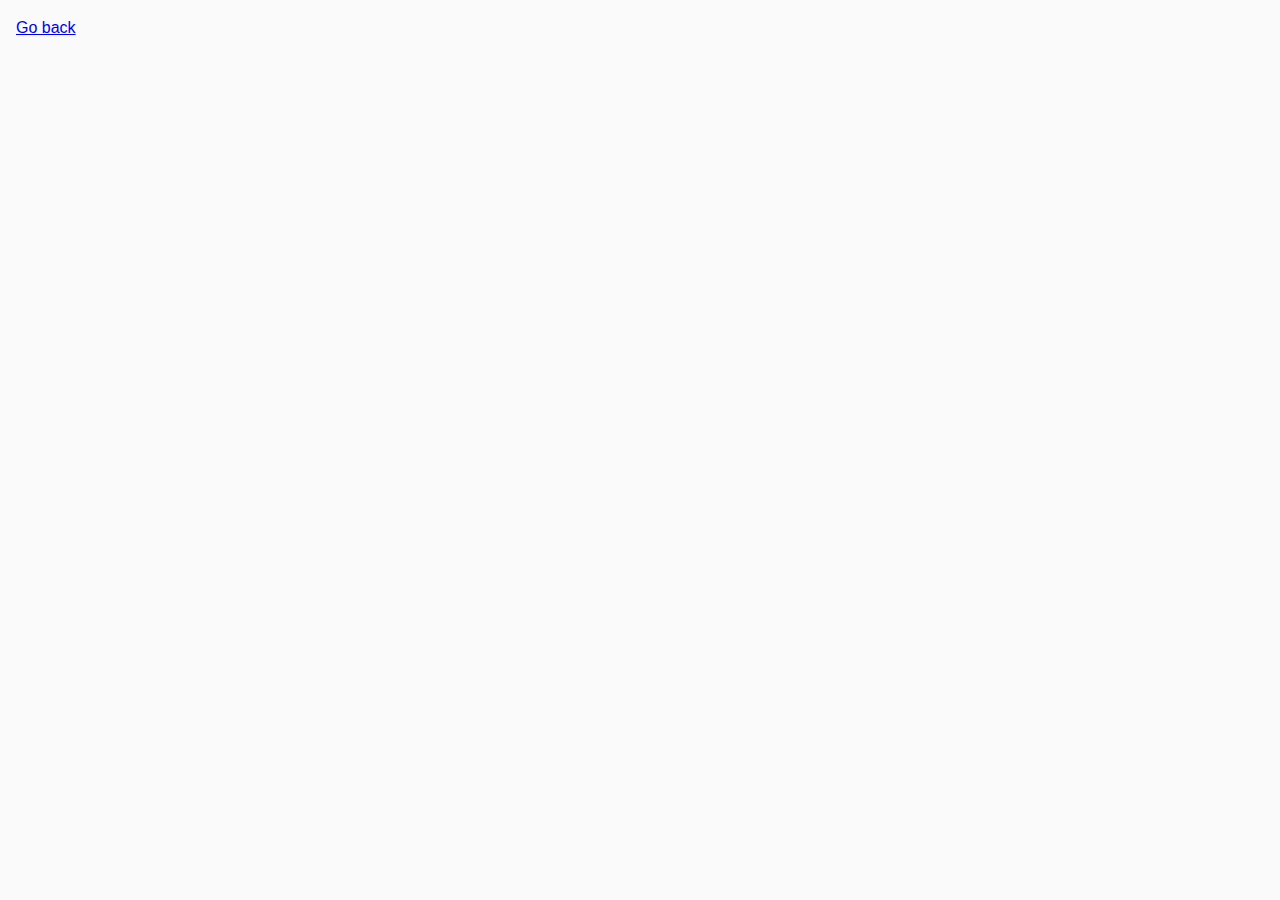
==== 02-lightbox.html @ d9c77510 "updated structure" ====
<!DOCTYPE html>
<html lang="en">
  <head>
    <meta charset="UTF-8" />
    <meta name="viewport" content="width=device-width, initial-scale=1.0" />
    <meta http-equiv="X-UA-Compatible" content="ie=edge" />
    <title>SimpleLightbox library</title>
    <link rel="stylesheet" href="css/common.css" />
    <link rel="stylesheet" href="css/styles.css" />
  </head>
  <body>
    <p><a href="index.html">Go back</a></p>

    <!-- Add gallery items to this list -->
    <ul class="gallery"></ul>

    <script src="js/02-lightbox.js" type="module"></script>
  </body>
</html>
---- css/common.css ----
* {
  box-sizing: border-box;
}

body {
  margin: 16px;
  font-family: -apple-system, BlinkMacSystemFont, 'Segoe UI', Roboto, Oxygen,
    Ubuntu, Cantarell, 'Open Sans', 'Helvetica Neue', sans-serif;
  -webkit-font-smoothing: antialiased;
  -moz-osx-font-smoothing: grayscale;
  background-color: #fafafa;
  color: #212121;
  line-height: 1.5;
}

input {
  padding: 8px;
  font: inherit;
}

button {
  padding: 8px 12px;
  cursor: pointer;
}
---- css/styles.css ----
:root {
  --timing-function: cubic-bezier(0.4, 0, 0.2, 1);
  --animation-duration: 250ms;
}

.gallery {
  display: grid;
  max-width: 1140px;
  grid-template-columns: repeat(auto-fit, minmax(320px, 1fr));
  grid-auto-rows: 240px;
  grid-gap: 12px;
  justify-content: center;
  padding: 0;
  list-style: none;
  margin-left: auto;
  margin-right: auto;
}

.gallery__item {
  position: relative;
  box-shadow: 0px 1px 3px 0px rgba(0, 0, 0, 0.2),
    0px 1px 1px 0px rgba(0, 0, 0, 0.14), 0px 2px 1px -1px rgba(0, 0, 0, 0.12);
}

.gallery__image:hover {
  transform: scale(1.03);
}

.gallery__image {
  height: 100%;
  width: 100%;
  object-fit: cover;
  transition: transform var(--animation-duration) var(--timing-function);
}

.gallery__link {
  display: block;
  text-decoration: none;
  height: 100%;
}

.gallery__link:hover {
  cursor: zoom-in;
}

.modal {
  display: flex;
  align-items: center;
  justify-content: center;
  width: 86vw;
  height: 94vh;
}
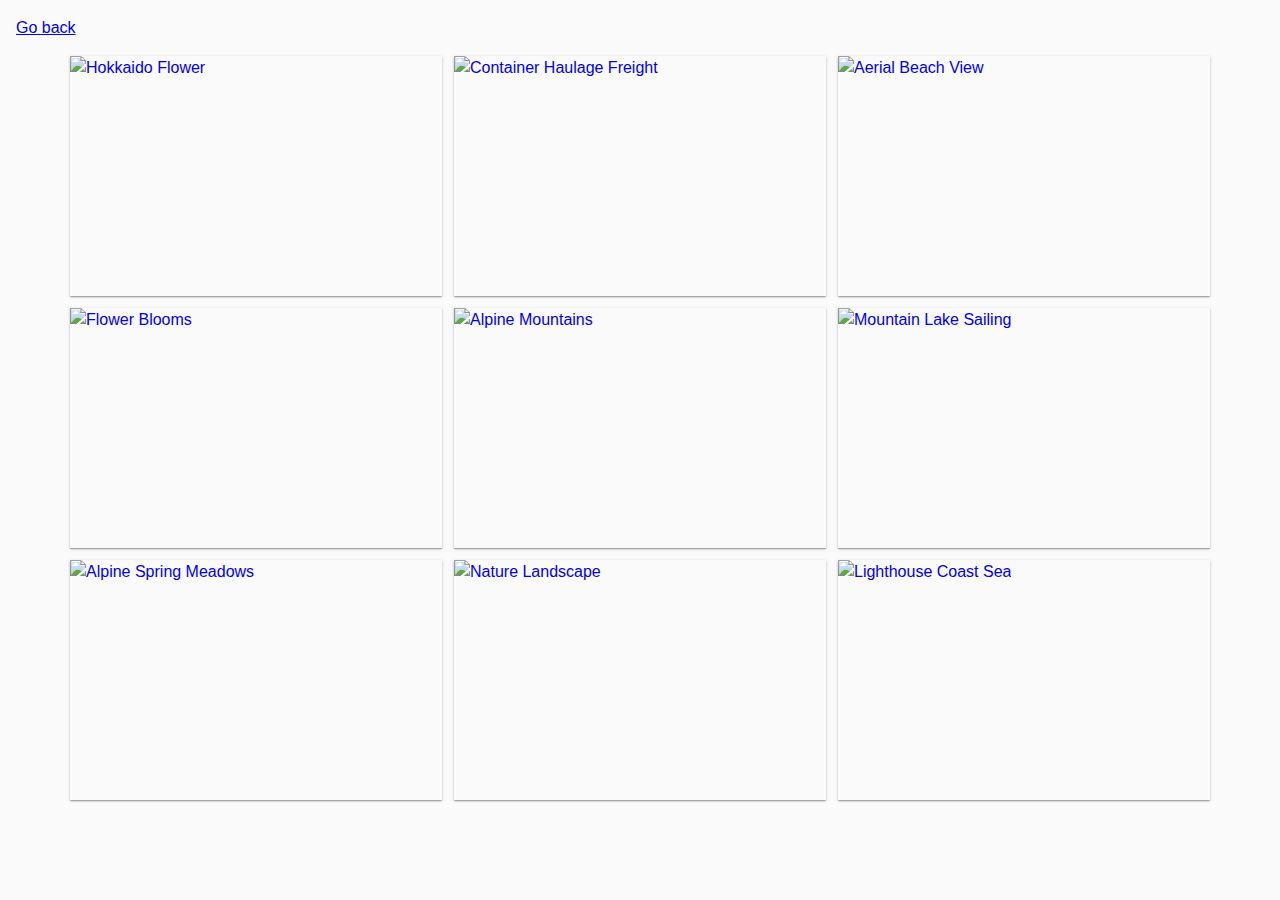
==== commit f4b808a6: "feat: added SimpleLightbox gallery" ====
--- a/02-lightbox.html
+++ b/02-lightbox.html
@@ -5,6 +5,13 @@
     <meta name="viewport" content="width=device-width, initial-scale=1.0" />
     <meta http-equiv="X-UA-Compatible" content="ie=edge" />
     <title>SimpleLightbox library</title>
+    <link
+      rel="stylesheet"
+      href="https://cdnjs.cloudflare.com/ajax/libs/simplelightbox/2.14.2/simple-lightbox.min.css"
+      integrity="sha512-FaAQujRxLMvw+BkmGN3w7u9EdQQr1t0vQoY8KDh09+6SFaWSTe+KrT8oCWg25X91hytm5c5BTmiSGQejkraaZg=="
+      crossorigin="anonymous"
+      referrerpolicy="no-referrer"
+    />
     <link rel="stylesheet" href="css/common.css" />
     <link rel="stylesheet" href="css/styles.css" />
   </head>
@@ -14,6 +21,12 @@
     <!-- Add gallery items to this list -->
     <ul class="gallery"></ul>
 
+    <script
+      src="https://cdnjs.cloudflare.com/ajax/libs/simplelightbox/2.14.2/simple-lightbox.min.js"
+      integrity="sha512-/4kQE5RJQYHRhUiK+CZS8UhaJTnLmQkDuf8lOhiP2xLdjthA/rm0VqqWjcyelIx+NDyNHFmtqvuIgOFQnI34WA=="
+      crossorigin="anonymous"
+      referrerpolicy="no-referrer"
+    ></script>
     <script src="js/02-lightbox.js" type="module"></script>
   </body>
 </html>
